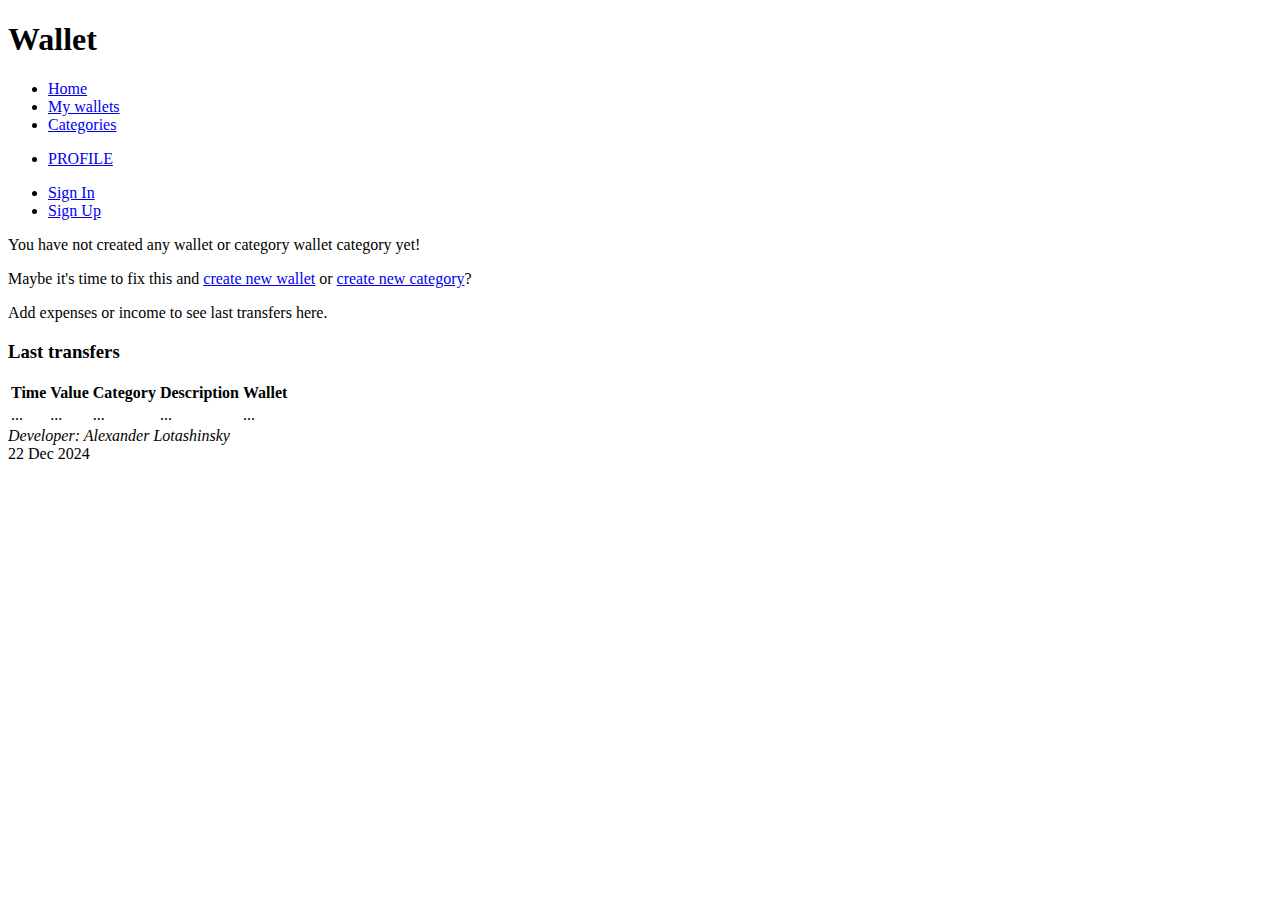
==== src/main/resources/templates/index.html @ 004c7250 "fix ui text" ====
<!DOCTYPE html>
<html xmlns:th="https://www.thymeleaf.org">

<head th:fragment="head">
  <meta charset="UTF-8">
  <title>Wallets</title>
  <meta name="viewport" content="width=device-width, initial-scale=1" />
  <link rel="stylesheet" th:href="@{/style/styles.css}" href="/static/style/styles.css">
  <script th:src="@{/js/script.js}" src="/static/js/script.js"></script>
</head>

<body>
  <header th:fragment="header" class="container header">
    <h1 class="header__brand">Wallet</h1>
    <ul class="header__navigation" sec:authorize="isAuthenticated()">
      <li><a class="header__navigation-item" href="/">Home</a></li>
      <li><a class="header__navigation-item" href="/wallets">My wallets</a></li>
      <li><a class="header__navigation-item" href="/categories">Categories</a></li>
    </ul>
    
    <ul class="header__navigation" sec:authorize="isAuthenticated()">
        <li>
            <a class="header__navigation-item" href="/profile" sec:authentication="name">PROFILE</a>
        </li>        
    </ul>
    
    <ul class="header__navigation" sec:authorize="isAnonymous()">
      <li><a class="header__navigation-item" href="/login">Sign In</a></li>
      <li><a class="header__navigation-item" href="/registration">Sign Up</a></li>
    </ul>
  </header>
  
  <main class="container" sec:authorize="isAuthenticated()">
  
    <article th:if="${wallets.isEmpty() || categories.isEmpty()}" class="info-box">
        <p class="accent center">
            You have not created any 
            <span th:if="${wallets.isEmpty() && categories.isEmpty()}">wallet or category</span>
            <span th:if="${wallets.isEmpty() && ! categories.isEmpty()}">wallet</span>
            <span th:if="${! wallets.isEmpty() && categories.isEmpty()}">category</span> 
            yet!
        </p>
        <p class="medium center">
            Maybe it's time to fix this and
            <a th:if="${wallets.isEmpty()}"
                 href="/wallets/new">create new wallet</a> 
            <span th:if="${wallets.isEmpty() && categories.isEmpty()}">or</span>
            <a th:if="${categories.isEmpty()}"
                href="/categories/new">create new category</a>?
        </p>
    </article>
    
    <article th:if="${transfers.isEmpty()}" class="info-box">
        <p class="center medium">
            Add expenses or income to see last transfers here.
        </p>
    </article>
    
    <article th:if="${! transfers.isEmpty()}" class="info-box">
      <h3 class="info-box__header">
        Last transfers
      </h3>
      
      <table class="table">
        <thead>
          <tr>
            <th>Time</th>
            <th>Value</th>
            <th>Category</th>
            <th>Description</th>
            <th>Wallet</th>
          </tr>
        </thead>
        <tbody>
          <tr th:each="transfer : ${transfers}">
                <td th:text="${#temporals.format(transfer.time, 'dd MMM yyyy HH:mm')}">...</td>
                <td th:text="${transfer.value} + ' ' + ${transfer.walletCurrency.toUpperCase()}">...</td>
                <td th:text="${transfer.categoryTitle}">...</td>
                <td th:text="${transfer.description}">...</td>
                <td><a th:href="'/transfers?walletId=' + ${transfer.walletId}" th:text="${transfer.walletTitle}">...</a></td>
            </tr>
        </tbody>
      </table>
      
    </article>
  </main>

  <footer class="footer container">
    <section class="content">
      <address>
        Developer: Alexander Lotashinsky
      </address>
      <time datetime="2024-12-22">22 Dec 2024</time>
    </section>
  </footer>

</body>

</html>
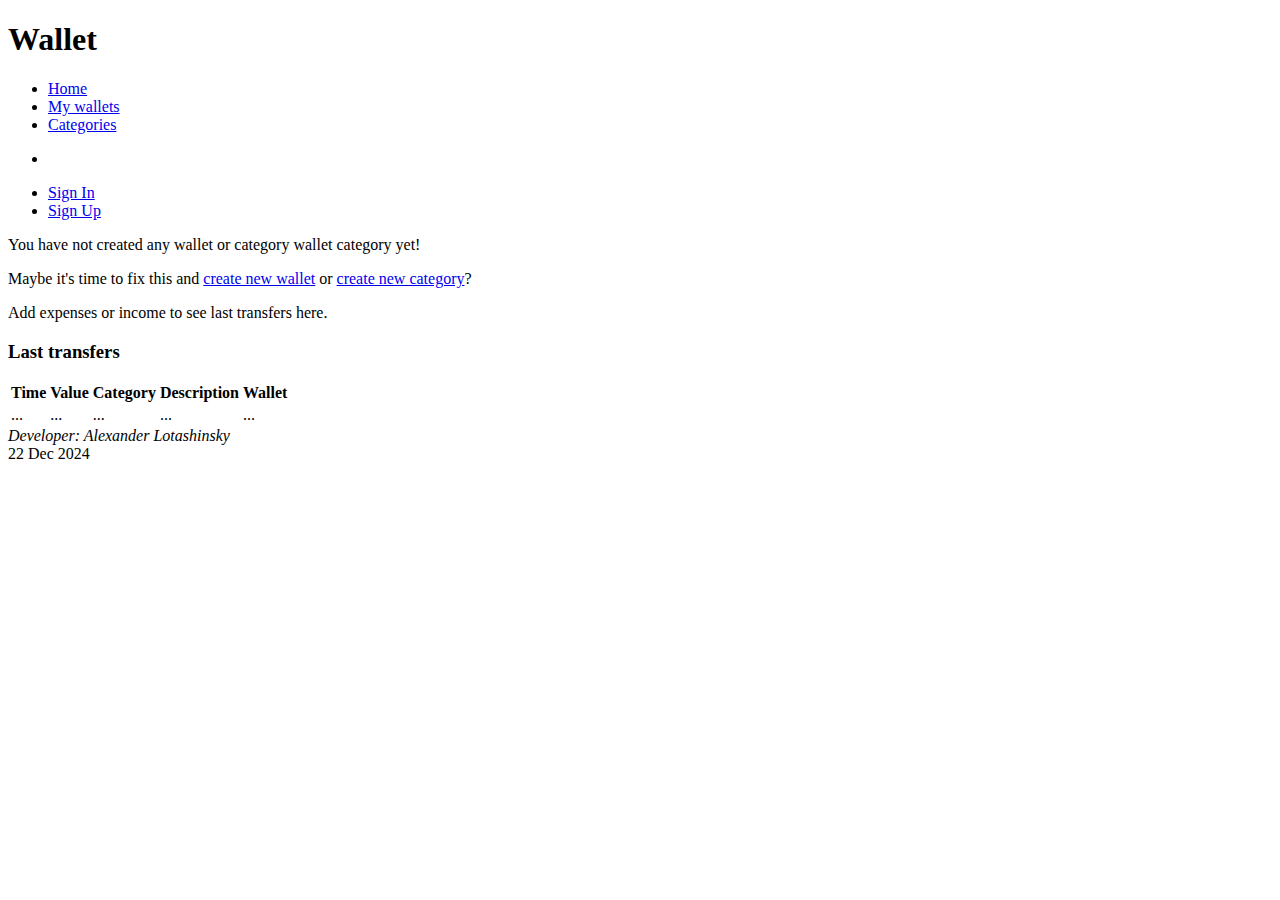
==== commit fcb1e0e2: "fix styles" ====
--- a/src/main/resources/templates/index.html
+++ b/src/main/resources/templates/index.html
@@ -20,7 +20,9 @@
     
     <ul class="header__navigation" sec:authorize="isAuthenticated()">
         <li>
-            <a class="header__navigation-item" href="/profile" sec:authentication="name">PROFILE</a>
+            <a class="header__navigation-item" href="/profile" >
+                <span sec:authentication="name"></span>
+            </a>
         </li>        
     </ul>
     
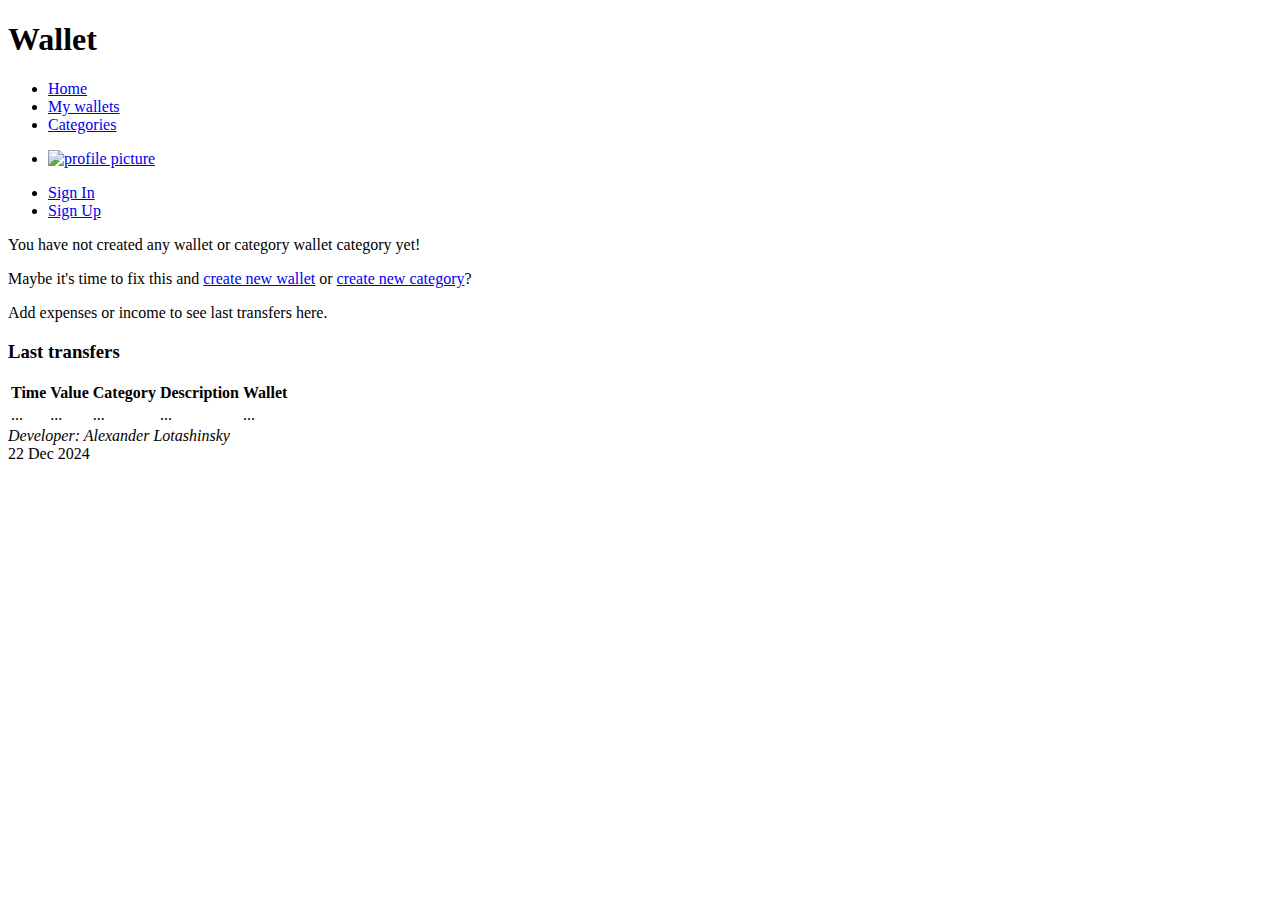
==== commit 7177c1a7: "Add category statistic" ====
--- a/src/main/resources/templates/index.html
+++ b/src/main/resources/templates/index.html
@@ -21,6 +21,7 @@
     <ul class="header__navigation" sec:authorize="isAuthenticated()">
         <li>
             <a class="header__navigation-item" href="/profile" >
+                <img class="header__navigation-pic" alt="profile picture" th:src="@{profile.png}"/> 
                 <span sec:authentication="name"></span>
             </a>
         </li>        
@@ -76,7 +77,7 @@
         <tbody>
           <tr th:each="transfer : ${transfers}">
                 <td th:text="${#temporals.format(transfer.time, 'dd MMM yyyy HH:mm')}">...</td>
-                <td th:text="${transfer.value} + ' ' + ${transfer.walletCurrency.toUpperCase()}">...</td>
+                <td th:text="${transfer.value} + ' ' + ${transfer.currencyCode.toUpperCase()}">...</td>
                 <td th:text="${transfer.categoryTitle}">...</td>
                 <td th:text="${transfer.description}">...</td>
                 <td><a th:href="'/transfers?walletId=' + ${transfer.walletId}" th:text="${transfer.walletTitle}">...</a></td>
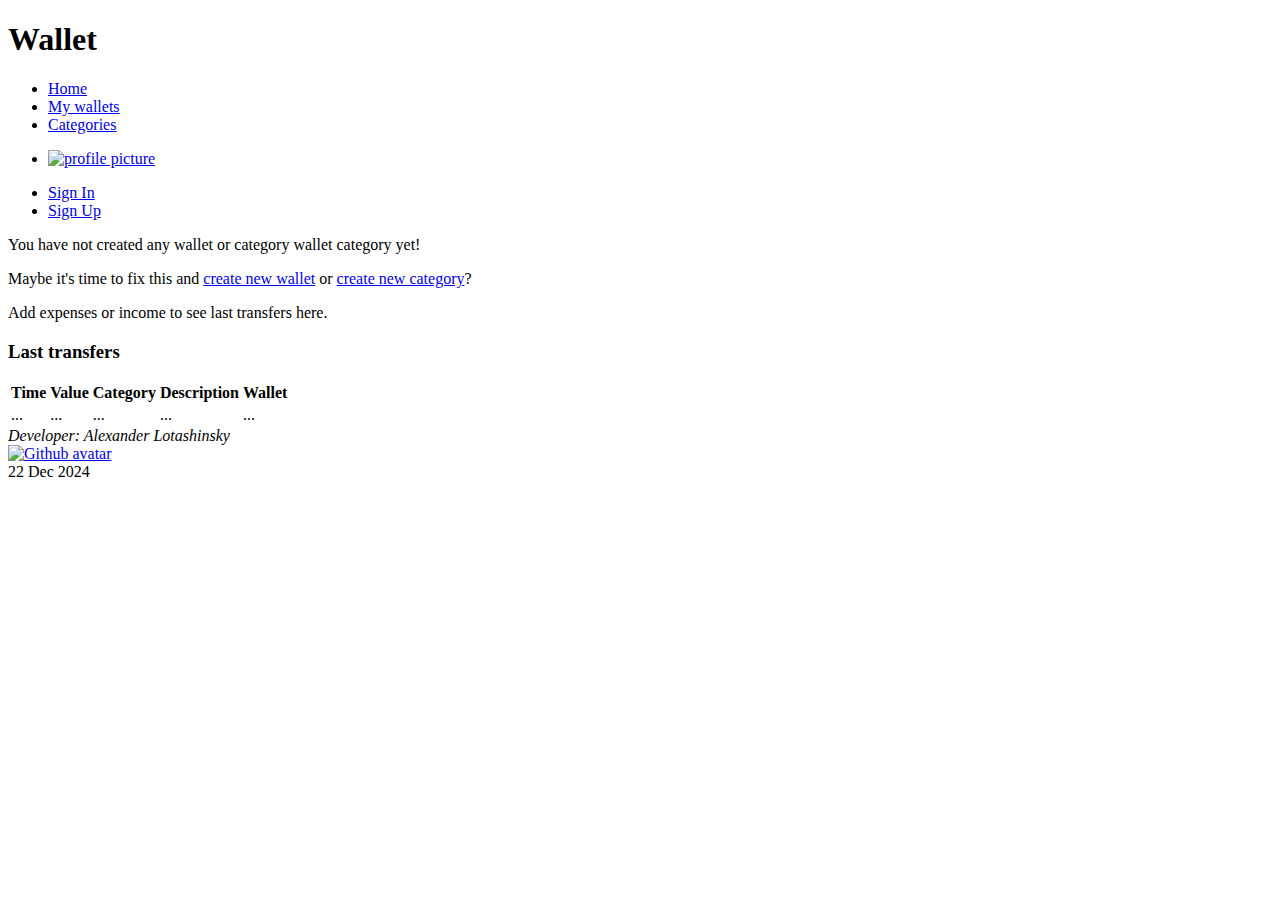
==== commit d75a0656: "Fix UI css bug" ====
--- a/src/main/resources/templates/index.html
+++ b/src/main/resources/templates/index.html
@@ -2,100 +2,107 @@
 <html xmlns:th="https://www.thymeleaf.org">
 
 <head th:fragment="head">
-  <meta charset="UTF-8">
-  <title>Wallets</title>
-  <meta name="viewport" content="width=device-width, initial-scale=1" />
-  <link rel="stylesheet" th:href="@{/style/styles.css}" href="/static/style/styles.css">
-  <script th:src="@{/js/script.js}" src="/static/js/script.js"></script>
+	<meta charset="UTF-8">
+	<title>Wallets</title>
+	<meta name="viewport" content="width=device-width, initial-scale=1" />
+	<link rel="stylesheet" th:href="@{/style/styles.css}" href="/static/style/styles.css">
+	<script th:src="@{/js/script.js}" src="/static/js/script.js"></script>
 </head>
 
 <body>
-  <header th:fragment="header" class="container header">
-    <h1 class="header__brand">Wallet</h1>
-    <ul class="header__navigation" sec:authorize="isAuthenticated()">
-      <li><a class="header__navigation-item" href="/">Home</a></li>
-      <li><a class="header__navigation-item" href="/wallets">My wallets</a></li>
-      <li><a class="header__navigation-item" href="/categories">Categories</a></li>
-    </ul>
-    
-    <ul class="header__navigation" sec:authorize="isAuthenticated()">
-        <li>
-            <a class="header__navigation-item" href="/profile" >
-                <img class="header__navigation-pic" alt="profile picture" th:src="@{profile.png}"/> 
-                <span sec:authentication="name"></span>
-            </a>
-        </li>        
-    </ul>
-    
-    <ul class="header__navigation" sec:authorize="isAnonymous()">
-      <li><a class="header__navigation-item" href="/login">Sign In</a></li>
-      <li><a class="header__navigation-item" href="/registration">Sign Up</a></li>
-    </ul>
-  </header>
-  
-  <main class="container" sec:authorize="isAuthenticated()">
-  
-    <article th:if="${wallets.isEmpty() || categories.isEmpty()}" class="info-box">
-        <p class="accent center">
-            You have not created any 
-            <span th:if="${wallets.isEmpty() && categories.isEmpty()}">wallet or category</span>
-            <span th:if="${wallets.isEmpty() && ! categories.isEmpty()}">wallet</span>
-            <span th:if="${! wallets.isEmpty() && categories.isEmpty()}">category</span> 
-            yet!
-        </p>
-        <p class="medium center">
-            Maybe it's time to fix this and
-            <a th:if="${wallets.isEmpty()}"
-                 href="/wallets/new">create new wallet</a> 
-            <span th:if="${wallets.isEmpty() && categories.isEmpty()}">or</span>
-            <a th:if="${categories.isEmpty()}"
-                href="/categories/new">create new category</a>?
-        </p>
-    </article>
-    
-    <article th:if="${transfers.isEmpty()}" class="info-box">
-        <p class="center medium">
-            Add expenses or income to see last transfers here.
-        </p>
-    </article>
-    
-    <article th:if="${! transfers.isEmpty()}" class="info-box">
-      <h3 class="info-box__header">
-        Last transfers
-      </h3>
-      
-      <table class="table">
-        <thead>
-          <tr>
-            <th>Time</th>
-            <th>Value</th>
-            <th>Category</th>
-            <th>Description</th>
-            <th>Wallet</th>
-          </tr>
-        </thead>
-        <tbody>
-          <tr th:each="transfer : ${transfers}">
-                <td th:text="${#temporals.format(transfer.time, 'dd MMM yyyy HH:mm')}">...</td>
-                <td th:text="${transfer.value} + ' ' + ${transfer.currencyCode.toUpperCase()}">...</td>
-                <td th:text="${transfer.categoryTitle}">...</td>
-                <td th:text="${transfer.description}">...</td>
-                <td><a th:href="'/transfers?walletId=' + ${transfer.walletId}" th:text="${transfer.walletTitle}">...</a></td>
-            </tr>
-        </tbody>
-      </table>
-      
-    </article>
-  </main>
+	<header th:fragment="header" class="container header">
 
-  <footer class="footer container">
-    <section class="content">
-      <address>
-        Developer: Alexander Lotashinsky
-      </address>
-      <time datetime="2024-12-22">22 Dec 2024</time>
-    </section>
-  </footer>
+		<h1 class="header__brand">Wallet</h1>
+		<ul class="header__navigation" sec:authorize="isAuthenticated()">
+			<li><a class="header__navigation-item" href="/">Home</a></li>
+			<li><a class="header__navigation-item" href="/wallets">My wallets</a></li>
+			<li><a class="header__navigation-item" href="/categories">Categories</a></li>
+		</ul>
+
+		<ul class="header__navigation" sec:authorize="isAuthenticated()">
+			<li>
+				<a class="header__navigation-item" href="/profile">
+					<img class="header__navigation-pic" alt="profile picture" th:src="@{/img/profile.png}" />
+					<span sec:authentication="name"></span>
+				</a>
+			</li>
+		</ul>
+
+		<ul class="header__navigation" sec:authorize="isAnonymous()">
+			<li><a class="header__navigation-item" href="/login">Sign In</a></li>
+			<li><a class="header__navigation-item" href="/registration">Sign Up</a></li>
+		</ul>
+	</header>
+
+	<main class="container" sec:authorize="isAuthenticated()">
+
+		<article th:if="${wallets.isEmpty() || categories.isEmpty()}" class="info-box">
+			<p class="accent center">
+				You have not created any
+				<span th:if="${wallets.isEmpty() && categories.isEmpty()}">wallet or category</span>
+				<span th:if="${wallets.isEmpty() && ! categories.isEmpty()}">wallet</span>
+				<span th:if="${! wallets.isEmpty() && categories.isEmpty()}">category</span>
+				yet!
+			</p>
+			<p class="medium center">
+				Maybe it's time to fix this and
+				<a th:if="${wallets.isEmpty()}" href="/wallets/new">create new wallet</a>
+				<span th:if="${wallets.isEmpty() && categories.isEmpty()}">or</span>
+				<a th:if="${categories.isEmpty()}" href="/categories/new">create new category</a>?
+			</p>
+		</article>
+
+		<article th:if="${transfers.isEmpty()}" class="info-box">
+			<p class="center medium">
+				Add expenses or income to see last transfers here.
+			</p>
+		</article>
+
+		<article th:if="${! transfers.isEmpty()}" class="info-box">
+			<h3 class="info-box__header">
+				Last transfers
+			</h3>
+
+			<table class="table">
+				<thead>
+					<tr>
+						<th>Time</th>
+						<th>Value</th>
+						<th>Category</th>
+						<th>Description</th>
+						<th>Wallet</th>
+					</tr>
+				</thead>
+				<tbody>
+					<tr th:each="transfer : ${transfers}">
+						<td th:text="${#temporals.format(transfer.time, 'dd MMM yyyy HH:mm')}">...</td>
+						<td th:text="${transfer.value} + ' ' + ${transfer.currencyCode.toUpperCase()}">...</td>
+						<td th:text="${transfer.categoryTitle}">...</td>
+						<td th:text="${transfer.description}">...</td>
+						<td><a th:href="'/transfers?walletId=' + ${transfer.walletId}"
+								th:text="${transfer.walletTitle}">...</a></td>
+					</tr>
+				</tbody>
+			</table>
+
+		</article>
+	</main>
+
+	<footer class="footer container">
+		<article class="content">
+			<address>
+				Developer: Alexander Lotashinsky
+			</address>
+			<section>
+				<a href="https://github.com/Lotashinski/wallet">
+					<img class="text-ico" alt="Github avatar" src="https://avatars.githubusercontent.com/u/41431001?v=4">
+				</a>
+			</section>
+			<section>
+				<time datetime="2024-12-22">22 Dec 2024</time>
+			</section>
+		</article>
+	</footer>
 
 </body>
 
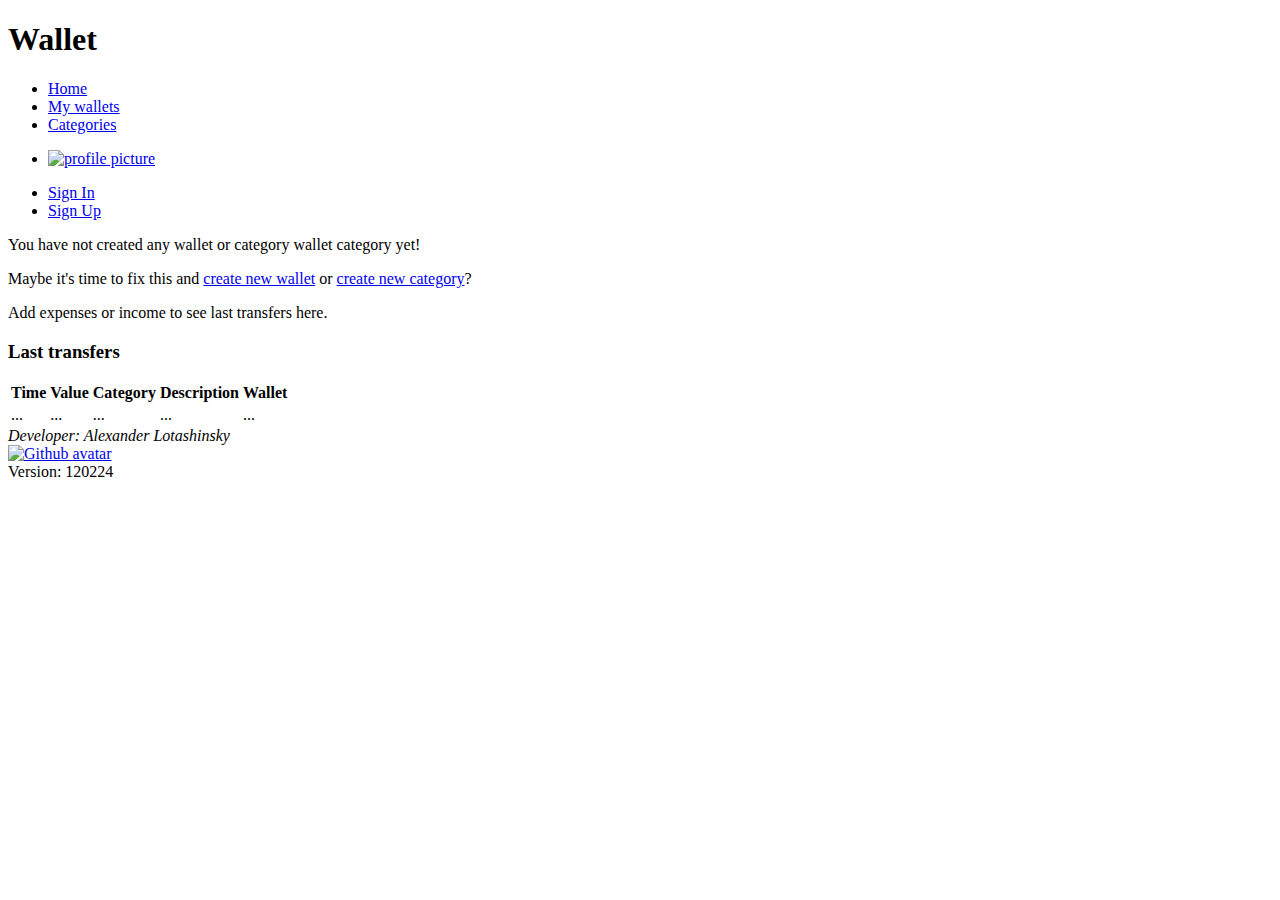
==== commit 2bc82937: "change main template template (project version)" ====
--- a/src/main/resources/templates/index.html
+++ b/src/main/resources/templates/index.html
@@ -99,7 +99,7 @@
 				</a>
 			</section>
 			<section>
-				<time datetime="2024-12-22">22 Dec 2024</time>
+				Version: 120224
 			</section>
 		</article>
 	</footer>
